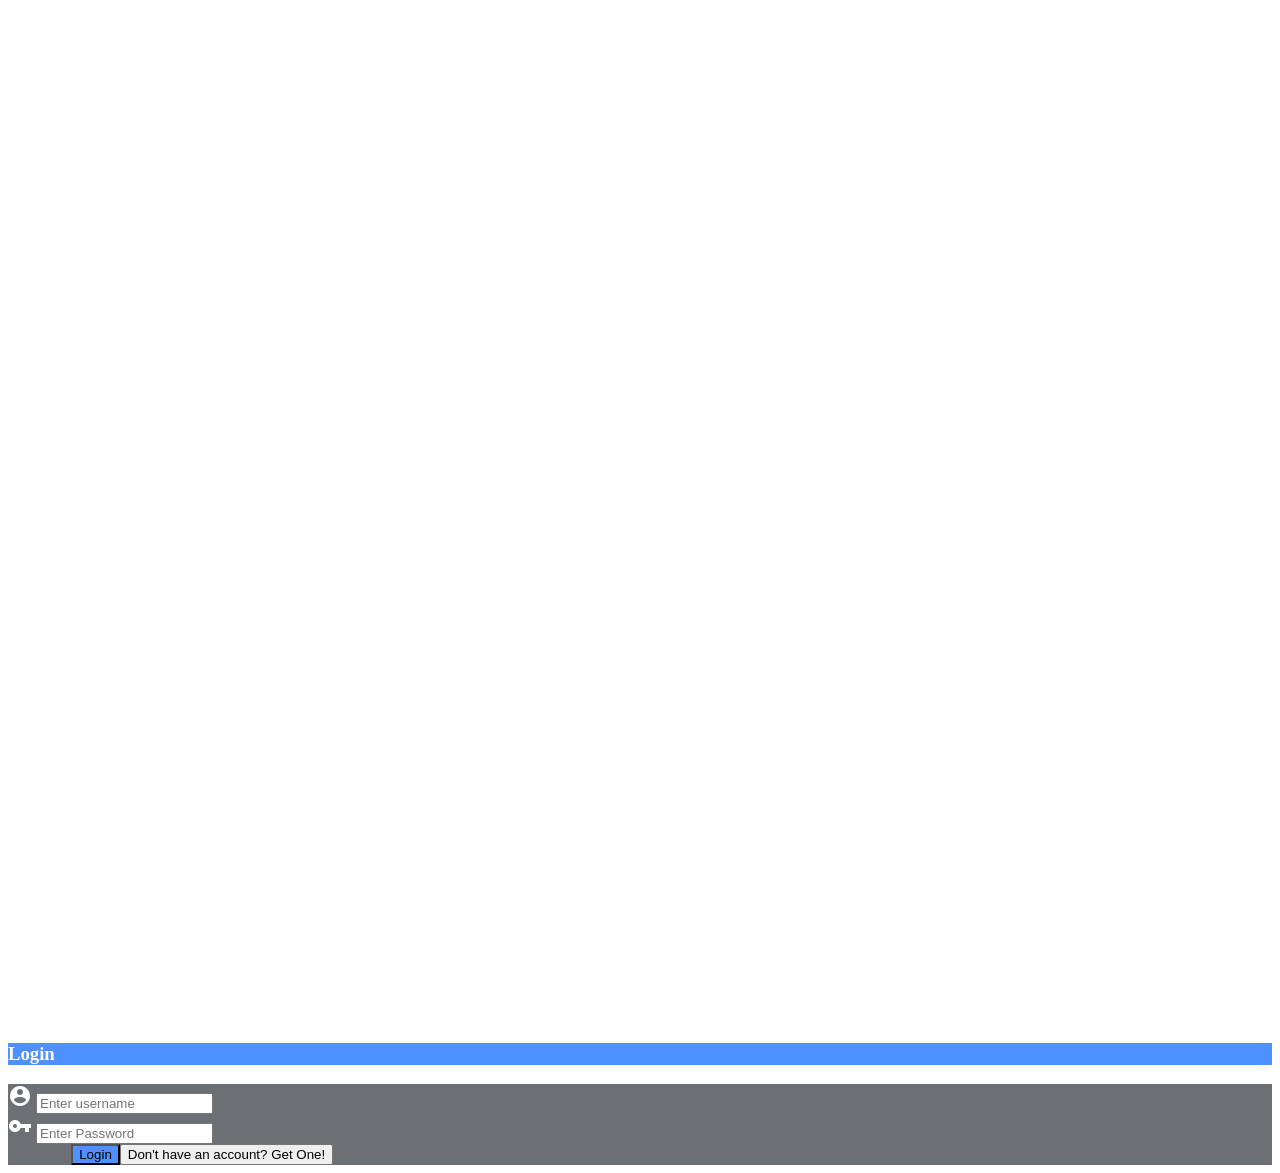
==== src/main/webapp/index.html @ aed96558 "change from netbeans" ====
<!DOCTYPE html>
<!--
To change this license header, choose License Headers in Project Properties.
To change this template file, choose Tools | Templates
and open the template in the editor.
-->
<html>
    <head>
        <meta charset="UTF-8">

    <meta http-equiv="X-UA-Compatible" content="IE=edge">
    <meta name="viewport" content="width=device-width, initial-scale=1">
    <meta name="google-signin-client_id" content="668791001514-nk241ksbt17t0g5iksij3p3phspocgru.apps.googleusercontent.com">

    <title>
        Social Handle Aggregator
    </title>
	<link rel="icon" type="image/ico" href="favicon.ico">
<!-- Material Design fonts -->
  <link rel="stylesheet" type="text/css" href="//fonts.googleapis.com/css?family=Roboto:300,400,500,700">
  <link rel="stylesheet" type="text/css" href="//fonts.googleapis.com/icon?family=Material+Icons">
  <!--Dropdown cool efect-->
  <link href="src/dropdown.js-master/jquery.dropdown.css" rel="stylesheet" type="text/css"/>


<!-- Bootstrap -->
<link href="src/css/bootstrap-3.3.6-dist/css/bootstrap.min.css" rel="stylesheet">
<link href="src/css/bootstrap-3.3.6-dist/css/bootstrap-next.css" rel="stylesheet">
<!--Font Awesome-->
<link href="src/css/font-awesome/css/font-awesome.min.css" rel="stylesheet" type="text/css">
<!-- Bootstrap Material Design -->
<link href="src/css/bootstrap-material-design/dist/css/bootstrap-material-design.css" rel="stylesheet" type="text/css"/>
<link href="src/css/bootstrap-material-design/dist/css/ripples.css" rel="stylesheet" type="text/css"/>
<!--Import Google Icon Font-->
<link href="http://fonts.googleapis.com/icon?family=Material+Icons" rel="stylesheet">
<!-- jQuery (necessary for Bootstrap's JavaScript plugins) -->
<script src="src/css/bootstrap-3.3.6-dist/js/jquery-1.11.3.min.js"></script>
<style>

    body {
            background: url("src/resources/background.jpg") no-repeat center center fixed;
            -webkit-background-size: cover;
            -moz-background-size: cover;
            -o-background-size: cover;
            background-size: cover;
    }


   .panel-transparent {
        background: none;
        color: white;
    }

    .panel-transparent .panel-heading{
        background: #4d90fe !important;
    }

    .panel-transparent .panel-body{
        background: rgba(46, 51, 56, 0.7)!important;

    }

     .panel-transparent-lighter {
        background: none;
        color: white;
    }

    .panel-transparent-lighter .panel-heading{
        background: rgba(122, 130, 136, 0.4)!important;
    }

    .panel-transparent-lighter .panel-body{
        background: rgba(46, 51, 56, 0.4)!important;

    }
    .material-icons{
        color: white;
    }
    .form-control{
        color: white;
    }

        </style>
    </head>

    <body>
      <div class="container" style="padding-top:30px;">
        <div class="row">
          <div class="col-lg-6">
                <div class="container" style="padding-top:2px;">
                    <div class="row">
                        <div class="col-lg-6 " style="color:white;font-family:Roboto;">
                                <h1>Social Handle Aggregator</h1>
                                <h3>Your social life,all at once!</h3>

                             <div style="padding-top:55%;">
                                <h2>Making your social life easy,and time saving too.</h2>
                      </div>
                        </div>

                    </div>
                </div>
            </div>

            <!--description starts-->
            <div class="col-lg-6" style="padding-top:80px;">
            <div class="row-fluid">
            <div class="col-lg-offset-2 col-lg-8" style="padding-top: 20px;">
                <div class="panel panel-info panel-transparent">
                      <div id="mypanelhead" class="panel-heading"  >
                        <h3 class="panel-title text-center" >Login</h3>
                      </div>
                      <div class="panel-body">

                    <form id="loginform" class="" method="post" action="login">
                           <div class="form-group input-group">
                                <span class="input-group-addon"><i class="material-icons">account_circle</i></span>
                                <label for="username" class="control-label"></label>
                                <input type="text" class="form-control" name="username" placeholder="Enter username">
                             </div>
                          <div class="form-group input-group ">
                              <span class="input-group-addon"><i class="material-icons">vpn_key</i></span>
                               <input type="password" class="form-control" name="password" placeholder="Enter Password">
                          </div>
                        <div class="row form-group">
                            <div style="padding-left:5%;">
                                <div class="row">
                                    <div class="" style="display:table">
                                    <button type="submit" name="submitbtn" class="btn  btn-raised  btn-primary  " style="display:table-cell;background: #4d90fe;">Login</button>
                                    <button type="button" name="registerbtn" class=" btn btn-info btn-raised " onclick="window.location.href='./register.html'">Don't have an account? Get One!</button>
                                  </div>
                                </div>
                            </div>
                        </div>

                             </form>
                        </div>
                     </div>
                </div>
            </div>
        </div>
            </div>
        </div>
      <!--outermost container ends-->

    </body>
</html>
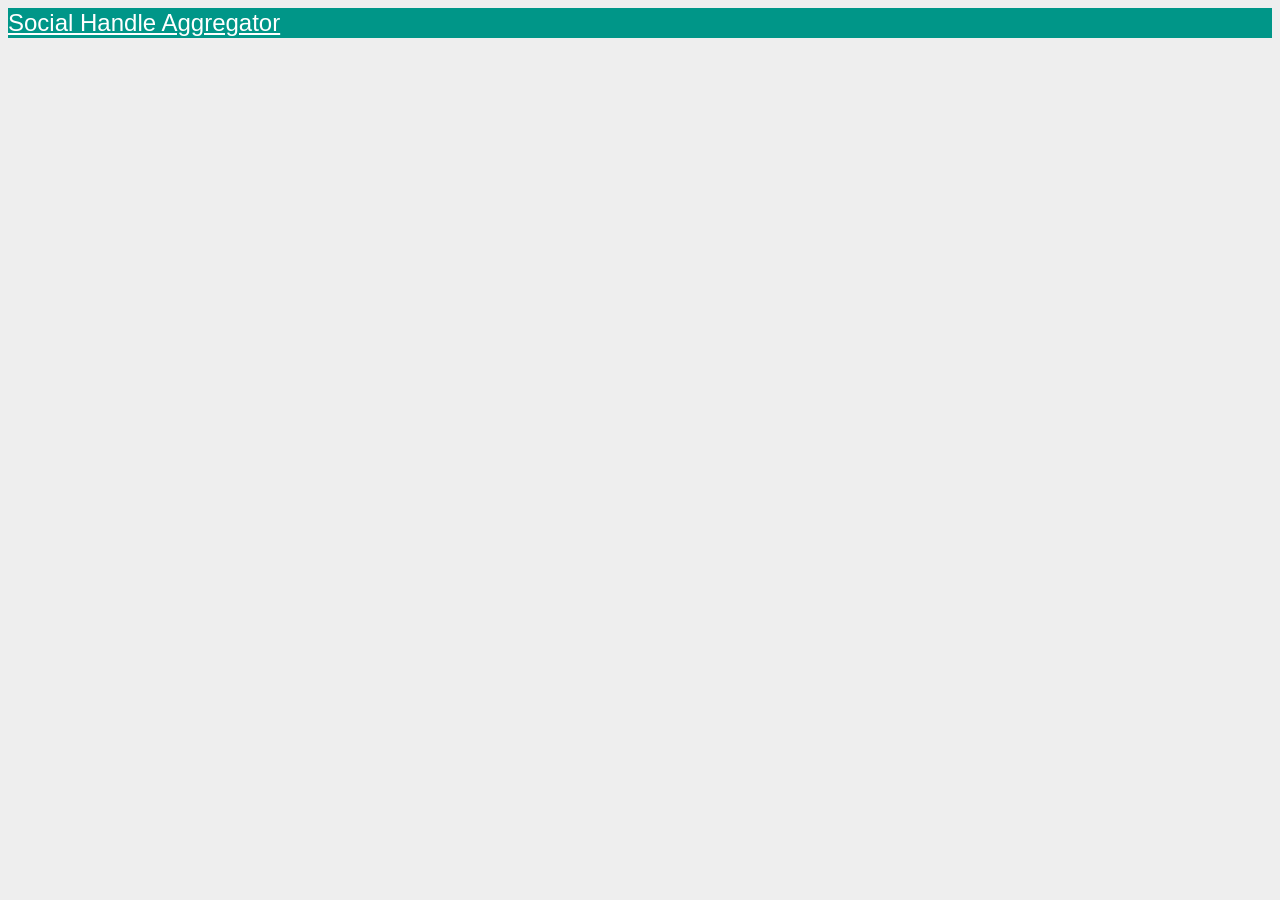
==== commit 774e6646: "Configured Angular.Error coming in servlet path" ====
--- a/src/main/webapp/index.html
+++ b/src/main/webapp/index.html
@@ -1,148 +1,46 @@
+<!DOCTYPE html>
+<html ng-app="SohagApp" ng-controller="RootController as rootctrl">
+  <head>
+    <meta charset="utf-8">
+    <meta name="viewport" content="width=device-width, initial-scale=1.0">
+    <title>Enjoy Feeds</title>
+    <link rel="icon" href="https://i.stack.imgur.com/dtPNz.png" type="image/jpg">
+    <script src="script/lib/jquery.min.js"></script>
+    <script src="script/lib/angular.min.js"></script>
+    <script src="script/lib/angular-route.min.js"></script>
+    <style>
+    @import "css/bootstrap-material-design.min.css";
+    @import "css/font-awesome.min.css";
+    @import "css/bootstrap.min.css";
+    @import "css/style.css";
+    /*@import "css/bootstrap-material-design.min.css";*/
+  </style>
+  </head>
+  <body data-status={{dataStatus}}>
+    <div class="navbar navbar-default navbar-fixed-top" id="mynav">
+      <div class="navbar-header">
+       <a href="" id="sohagbrand" class="navbar-brand  nonunderline" style="" ng-click="rootctrl.redirect('/')">Social Handle Aggregator</a>
+      </div>
+    </div>
 
-<!DOCTYPE html>
-<!--
-To change this license header, choose License Headers in Project Properties.
-To change this template file, choose Tools | Templates
-and open the template in the editor.
--->
-<html>
-    <head>
-        <meta charset="UTF-8">
-
-    <meta http-equiv="X-UA-Compatible" content="IE=edge">
-    <meta name="viewport" content="width=device-width, initial-scale=1">
-    <meta name="google-signin-client_id" content="668791001514-nk241ksbt17t0g5iksij3p3phspocgru.apps.googleusercontent.com">
-
-    <title>
-        Social Handle Aggregator
-    </title>
-	<link rel="icon" type="image/ico" href="favicon.ico">
-<!-- Material Design fonts -->
-  <link rel="stylesheet" type="text/css" href="//fonts.googleapis.com/css?family=Roboto:300,400,500,700">
-  <link rel="stylesheet" type="text/css" href="//fonts.googleapis.com/icon?family=Material+Icons">
-  <!--Dropdown cool efect-->
-  <link href="src/dropdown.js-master/jquery.dropdown.css" rel="stylesheet" type="text/css"/>
+  <div ng-view class="container-fluid" style="padding: 0px;"></div>
 
 
-<!-- Bootstrap -->
-<link href="src/css/bootstrap-3.3.6-dist/css/bootstrap.min.css" rel="stylesheet">
-<link href="src/css/bootstrap-3.3.6-dist/css/bootstrap-next.css" rel="stylesheet">
-<!--Font Awesome-->
-<link href="src/css/font-awesome/css/font-awesome.min.css" rel="stylesheet" type="text/css">
-<!-- Bootstrap Material Design -->
-<link href="src/css/bootstrap-material-design/dist/css/bootstrap-material-design.css" rel="stylesheet" type="text/css"/>
-<link href="src/css/bootstrap-material-design/dist/css/ripples.css" rel="stylesheet" type="text/css"/>
-<!--Import Google Icon Font-->
-<link href="http://fonts.googleapis.com/icon?family=Material+Icons" rel="stylesheet">
-<!-- jQuery (necessary for Bootstrap's JavaScript plugins) -->
-<script src="src/css/bootstrap-3.3.6-dist/js/jquery-1.11.3.min.js"></script>
-<style>
+  
+  <!--Import Google Icon Font-->
+    <link href="http://fonts.googleapis.com/icon?family=Material+Icons" rel="stylesheet">
+    <script src="script/lib/bootstrap.min.js"></script>
+    <script src="script/lib/angular-touch.min.js"></script>
+    <script src="script/lib/angular-animate.min.js"></script>
+    <script src="script/lib/ui-bootstrap-tpls-2.2.0.min.js"></script>
 
-    body {
-            background: url("src/resources/background.jpg") no-repeat center center fixed;
-            -webkit-background-size: cover;
-            -moz-background-size: cover;
-            -o-background-size: cover;
-            background-size: cover;
-    }
+    <script src="config.js"></script>
+    <script src="properties.js"></script>
+    <script src="script/controllers/main.js"></script>
+    <script src="script/controllers/home.js"></script>
+    <script src="script/controllers/login.js"></script>
+    <script src="script/services/root.js"></script>
 
+  </body>
 
-   .panel-transparent {
-        background: none;
-        color: white;
-    }
-
-    .panel-transparent .panel-heading{
-        background: #4d90fe !important;
-    }
-
-    .panel-transparent .panel-body{
-        background: rgba(46, 51, 56, 0.7)!important;
-
-    }
-
-     .panel-transparent-lighter {
-        background: none;
-        color: white;
-    }
-
-    .panel-transparent-lighter .panel-heading{
-        background: rgba(122, 130, 136, 0.4)!important;
-    }
-
-    .panel-transparent-lighter .panel-body{
-        background: rgba(46, 51, 56, 0.4)!important;
-
-    }
-    .material-icons{
-        color: white;
-    }
-    .form-control{
-        color: white;
-    }
-
-        </style>
-    </head>
-
-    <body>
-      <div class="container" style="padding-top:30px;">
-        <div class="row">
-          <div class="col-lg-6">
-                <div class="container" style="padding-top:2px;">
-                    <div class="row">
-                        <div class="col-lg-6 " style="color:white;font-family:Roboto;">
-                                <h1>Social Handle Aggregator</h1>
-                                <h3>Your social life,all at once!</h3>
-
-                             <div style="padding-top:55%;">
-                                <h2>Making your social life easy,and time saving too.</h2>
-                      </div>
-                        </div>
-
-                    </div>
-                </div>
-            </div>
-
-            <!--description starts-->
-            <div class="col-lg-6" style="padding-top:80px;">
-            <div class="row-fluid">
-            <div class="col-lg-offset-2 col-lg-8" style="padding-top: 20px;">
-                <div class="panel panel-info panel-transparent">
-                      <div id="mypanelhead" class="panel-heading"  >
-                        <h3 class="panel-title text-center" >Login</h3>
-                      </div>
-                      <div class="panel-body">
-
-                    <form id="loginform" class="" method="post" action="login">
-                           <div class="form-group input-group">
-                                <span class="input-group-addon"><i class="material-icons">account_circle</i></span>
-                                <label for="username" class="control-label"></label>
-                                <input type="text" class="form-control" name="username" placeholder="Enter username">
-                             </div>
-                          <div class="form-group input-group ">
-                              <span class="input-group-addon"><i class="material-icons">vpn_key</i></span>
-                               <input type="password" class="form-control" name="password" placeholder="Enter Password">
-                          </div>
-                        <div class="row form-group">
-                            <div style="padding-left:5%;">
-                                <div class="row">
-                                    <div class="" style="display:table">
-                                    <button type="submit" name="submitbtn" class="btn  btn-raised  btn-primary  " style="display:table-cell;background: #4d90fe;">Login</button>
-                                    <button type="button" name="registerbtn" class=" btn btn-info btn-raised " onclick="window.location.href='./register.html'">Don't have an account? Get One!</button>
-                                  </div>
-                                </div>
-                            </div>
-                        </div>
-
-                             </form>
-                        </div>
-                     </div>
-                </div>
-            </div>
-        </div>
-            </div>
-        </div>
-      <!--outermost container ends-->
-
-    </body>
 </html>
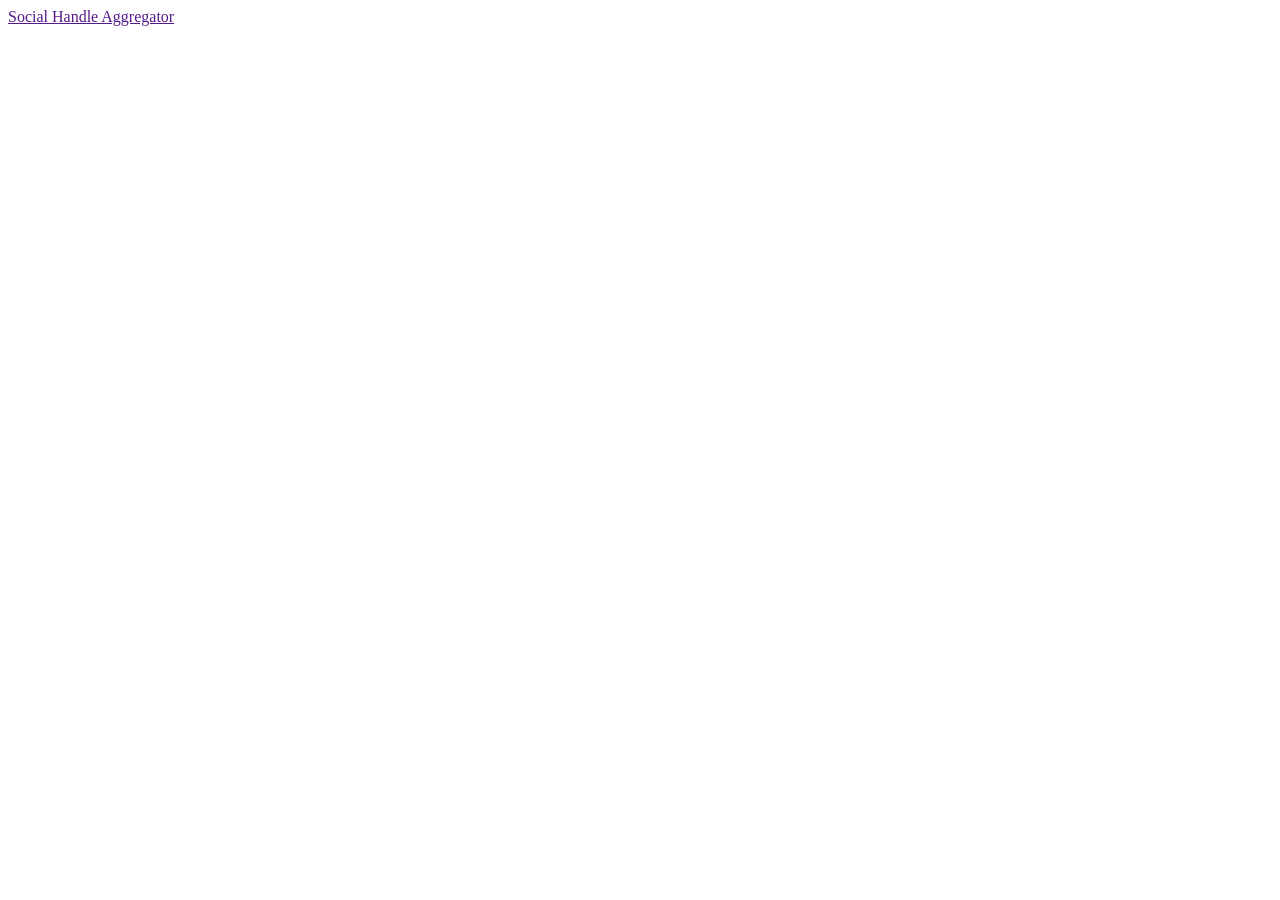
==== commit f303843e: "Updated index.html" ====
--- a/src/main/webapp/index.html
+++ b/src/main/webapp/index.html
@@ -1,46 +1,47 @@
-<!DOCTYPE html>
-<html ng-app="SohagApp" ng-controller="RootController as rootctrl">
-  <head>
-    <meta charset="utf-8">
-    <meta name="viewport" content="width=device-width, initial-scale=1.0">
-    <title>Enjoy Feeds</title>
-    <link rel="icon" href="https://i.stack.imgur.com/dtPNz.png" type="image/jpg">
-    <script src="script/lib/jquery.min.js"></script>
-    <script src="script/lib/angular.min.js"></script>
-    <script src="script/lib/angular-route.min.js"></script>
-    <style>
-    @import "css/bootstrap-material-design.min.css";
-    @import "css/font-awesome.min.css";
-    @import "css/bootstrap.min.css";
-    @import "css/style.css";
-    /*@import "css/bootstrap-material-design.min.css";*/
-  </style>
-  </head>
-  <body data-status={{dataStatus}}>
-    <div class="navbar navbar-default navbar-fixed-top" id="mynav">
-      <div class="navbar-header">
-       <a href="" id="sohagbrand" class="navbar-brand  nonunderline" style="" ng-click="rootctrl.redirect('/')">Social Handle Aggregator</a>
-      </div>
-    </div>
-
-  <div ng-view class="container-fluid" style="padding: 0px;"></div>
-
-
-  
-  <!--Import Google Icon Font-->
-    <link href="http://fonts.googleapis.com/icon?family=Material+Icons" rel="stylesheet">
-    <script src="script/lib/bootstrap.min.js"></script>
-    <script src="script/lib/angular-touch.min.js"></script>
-    <script src="script/lib/angular-animate.min.js"></script>
-    <script src="script/lib/ui-bootstrap-tpls-2.2.0.min.js"></script>
-
-    <script src="config.js"></script>
-    <script src="properties.js"></script>
-    <script src="script/controllers/main.js"></script>
-    <script src="script/controllers/home.js"></script>
-    <script src="script/controllers/login.js"></script>
-    <script src="script/services/root.js"></script>
-
-  </body>
-
-</html>
+<!DOCTYPE html>
+<html ng-app="SohagApp" ng-controller="RootController as rootctrl">
+  <head>
+    <meta charset="utf-8">
+    <meta name="viewport" content="width=device-width, initial-scale=1.0">
+    <base href="/">
+    <title>Enjoy Feeds</title>
+    <link rel="icon" href="https://i.stack.imgur.com/dtPNz.png" type="image/jpg">
+    <script src="script/lib/jquery.min.js"></script>
+    <script src="script/lib/angular.min.js"></script>
+    <script src="script/lib/angular-route.min.js"></script>
+    <style>
+    @import "css/bootstrap-material-design.min.css";
+    @import "css/font-awesome.min.css";
+    @import "css/bootstrap.min.css";
+    @import "css/style.css";
+    /*@import "css/bootstrap-material-design.min.css";*/
+  </style>
+  </head>
+  <body data-status={{dataStatus}}>
+    <div class="navbar navbar-default navbar-fixed-top" id="mynav">
+      <div class="navbar-header">
+       <a href="" id="sohagbrand" class="navbar-brand  nonunderline" style="" ng-click="rootctrl.redirect('/')">Social Handle Aggregator</a>
+      </div>
+    </div>
+
+  <div ng-view class="container-fluid" style="padding: 0px;"></div>
+
+
+  
+  <!--Import Google Icon Font-->
+    <link href="http://fonts.googleapis.com/icon?family=Material+Icons" rel="stylesheet">
+    <script src="script/lib/bootstrap.min.js"></script>
+    <script src="script/lib/angular-touch.min.js"></script>
+    <script src="script/lib/angular-animate.min.js"></script>
+    <script src="script/lib/ui-bootstrap-tpls-2.2.0.min.js"></script>
+
+    <script src="config.js"></script>
+    <script src="properties.js"></script>
+    <script src="script/controllers/main.js"></script>
+    <script src="script/controllers/home.js"></script>
+    <script src="script/controllers/login.js"></script>
+    <script src="script/services/root.js"></script>
+
+  </body>
+
+</html>
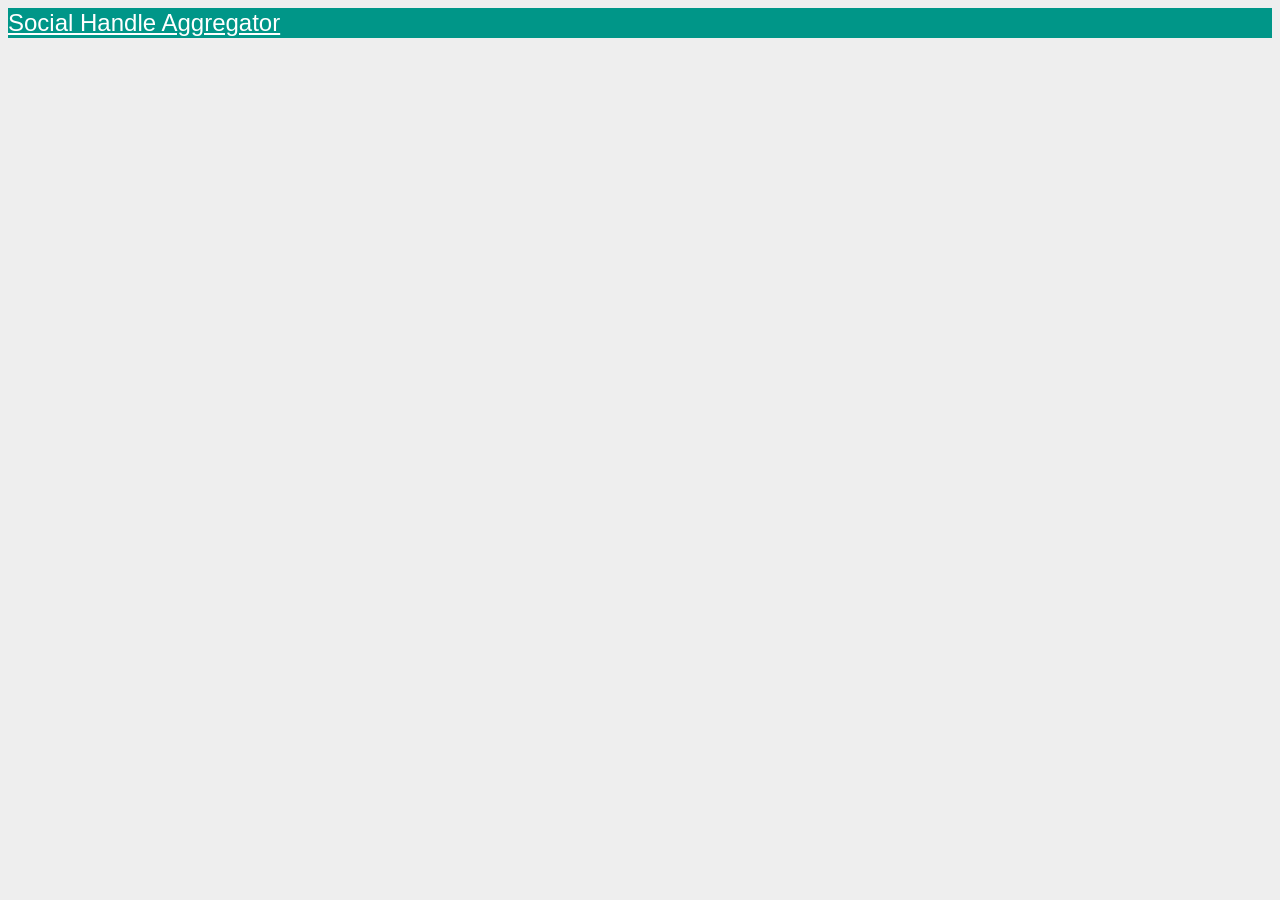
==== commit 4293d70a: "Updated index.html" ====
--- a/src/main/webapp/index.html
+++ b/src/main/webapp/index.html
@@ -3,7 +3,7 @@
   <head>
     <meta charset="utf-8">
     <meta name="viewport" content="width=device-width, initial-scale=1.0">
-    <base href="/">
+    
     <title>Enjoy Feeds</title>
     <link rel="icon" href="https://i.stack.imgur.com/dtPNz.png" type="image/jpg">
     <script src="script/lib/jquery.min.js"></script>
